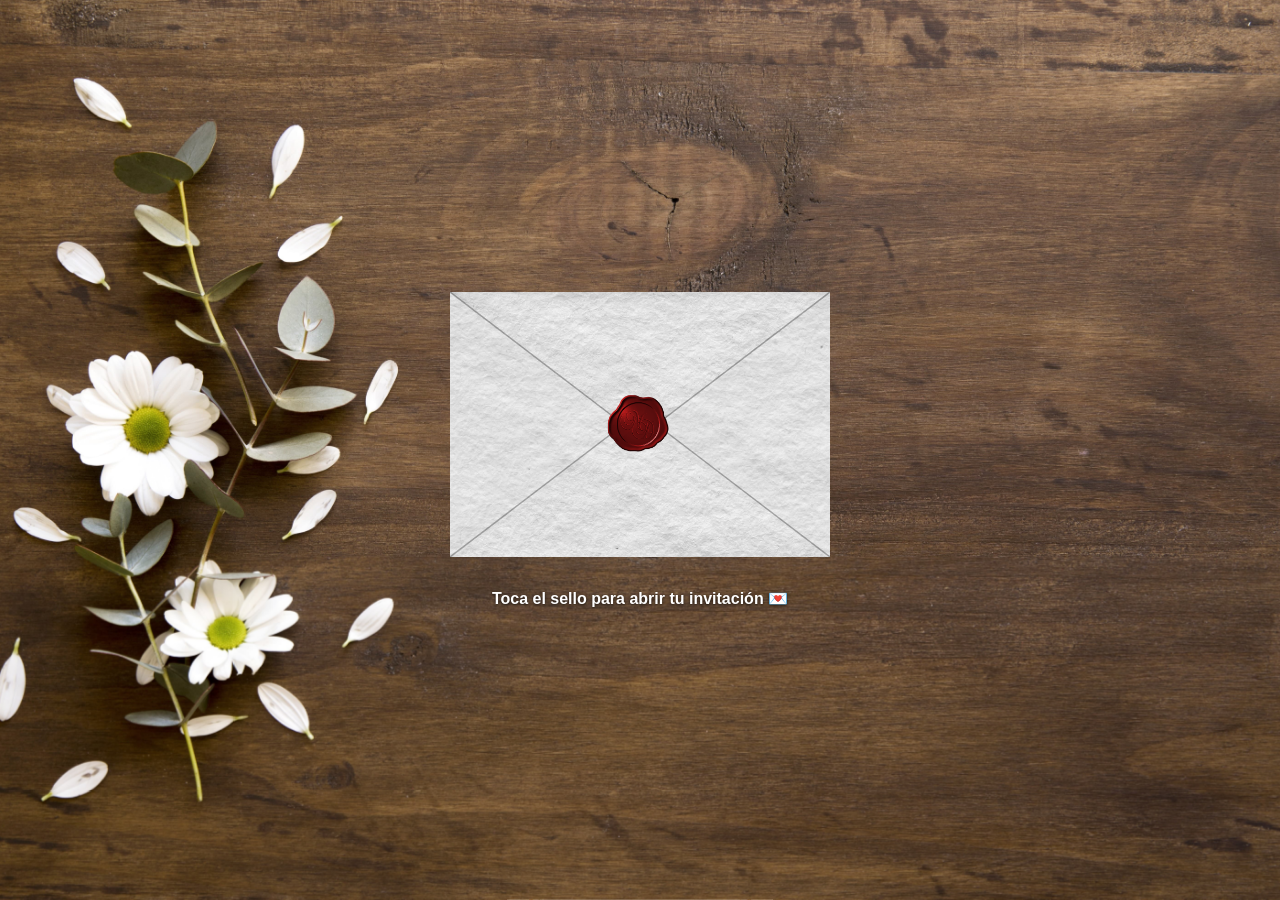
==== index.html @ 738239c7 "Added num compainons" ====
<!DOCTYPE html>
<html lang="es">
<head>
  <meta charset="UTF-8" />
  <meta name="viewport" content="width=device-width, initial-scale=1.0, viewport-fit=cover" />
  <title>Boda de Andrés & María del Carmen</title>
  <!-- Añadir Font Awesome -->
  <link rel="stylesheet" href="https://cdnjs.cloudflare.com/ajax/libs/font-awesome/6.4.0/css/all.min.css">
  <!-- Añadir Google Fonts - Dancing Script -->
  <link href="https://fonts.googleapis.com/css2?family=Dancing+Script:wght@400;500;600;700&display=swap" rel="stylesheet">
  <!-- Enlazar archivo CSS -->
  <link rel="stylesheet" href="styles.css">
  <link rel="stylesheet" href="media.css">

  <!-- Optimizaciones para mejorar carga -->
  <link rel="preconnect" href="https://fonts.googleapis.com">
  <link rel="preconnect" href="https://cdnjs.cloudflare.com">
  <link rel="preconnect" href="https://maps.google.com">

  <!-- Precargar recursos críticos -->
  <link rel="preload" as="image" href="media/boton.png" type="image/png">
  <link rel="preload" as="image" href="media/title.png" type="image/png">

  <!-- Polifill opcional para navegadores antiguos -->
  <script>
    // Detectar navegadores muy antiguos
    if (!window.Promise || !window.fetch) {
      document.write('<script src="https://cdnjs.cloudflare.com/ajax/libs/es6-promise/4.2.8/es6-promise.auto.min.js"><\/script>');
      document.write('<script src="https://cdnjs.cloudflare.com/ajax/libs/fetch/3.0.0/fetch.min.js"><\/script>');
    }
  </script>

  <!-- Fallback sin JavaScript -->
  <noscript>
    <style>
      .loading-screen { display: none !important; }
      .envelope-screen { display: block !important; opacity: 1 !important; }
      .no-js-message { 
        display: block; 
        padding: 20px; 
        text-align: center; 
        color: #fff; 
        background: rgba(0,0,0,0.8);
      }
    </style>
  </noscript>
</head>
<body>

  <!-- Pantalla de carga -->
  <div class="loading-screen" id="loadingScreen">
    <div class="spinner"></div>
    <div class="loading-text">Cargando invitación...</div>
  </div>

  <!-- 💌 SOBRE ANIMADO -->
  <div class="envelope-screen" id="envelopeScreen">
    <div class="envelope" id="envelope">
      <div class="envelope-inner"></div>
  
      <img src="media/invitacion.jpg" alt="Invitación" class="invitation-image" id="invitationImage">

      <div class="flap flap-bottom"></div>
      <div class="flap flap-left"></div>
      <div class="flap flap-right"></div>
      
      <!-- Solapa superior con dos caras -->
      <div class="flap-top">
        <div class="flap-top-face flap-top-front"></div>
        <div class="flap-top-face flap-top-back"></div>
      </div>
      
      <!-- Bordes en ORDEN CORRECTO -->
      <div class="border border-left"></div>
      <div class="border border-right"></div>
      <div class="border border-bottom"></div>
      <div class="border border-top"></div>
      
      <!-- MÁSCARA DENTRO del sobre para posicionamiento relativo -->
      <div class="envelope-mask"></div>
      
      <div class="seal" id="seal"></div>
    </div>
    
    <div class="open-text">Toca el sello para abrir tu invitación 💌</div>
  </div>

  <!-- 💍 CONTENIDO PRINCIPAL -->
  <div class="main-content" id="mainContent">
    <!-- Botón de mute/desmute -->
    <button class="mute-button" id="muteButton">
      <i class="fas fa-volume-up"></i>
    </button>
    
    <!-- NUEVO: Botón de ojo para mostrar/ocultar elementos -->
    <button class="eye-button" id="eyeButton">
      <i class="fas fa-eye"></i>
    </button>

    <header>
      <div class="video-background" id="videoBackground">
        <video id="videoFondo" autoplay muted loop playsinline>
          <source src="media/video.mp4" type="video/mp4" />
        </video>
        <div class="overlay" id="overlay"></div>
      </div>

      <div class="header-content" id="headerContent">
        <!-- Título principal -->
        <img src="media/title.png" alt="Boda de Andrés & María del Carmen" class="title-image" id="titleImage">
        
        <!-- NUEVO: Contenedor para fecha y subtítulo (justo debajo del título) -->
        <div class="date-subtitle-container" id="dateSubtitleContainer">
          <!-- FECHA ELEGANTE -->
          <div class="wedding-date" id="weddingDate">5 de diciembre de 2026</div>
          <div class="wedding-subtitle" id="weddingSubtitle">¡Nos casamos!</div>
        </div>
        
        <!-- BOTONES -->
        <div class="buttons-container" id="buttonsContainer">
          <div class="buttons-grid">
            <button class="menu-button main-menu-button" id="dondeBtn">
              <img src="media/boton.png" alt="Dónde" class="button-icon">
            </button>
            <button class="menu-button main-menu-button" id="itinerarioBtn">
              <img src="media/boton.png" alt="Itinerario" class="button-icon">
            </button>
            <button class="menu-button main-menu-button" id="asistenciaBtn">
              <img src="media/boton.png" alt="Asistencia" class="button-icon">
            </button>
            <button class="menu-button main-menu-button" id="infoBtn">
              <img src="media/boton.png" alt="+ Info" class="button-icon">
            </button>
          </div>
        </div>
      </div>
    </header>

    <!-- MENÚS SUPERPUESTOS -->
    <!-- Menú Dónde - ACTUALIZADO -->
    <div class="menu-overlay" id="dondeMenu">
      <div class="menu-content">
        <button class="close-button" id="closeDonde">×</button>
        
        <!-- Ceremonia -->
        <div class="location-section">
          <div class="location-title">Ceremonia</div>
          <div class="location-name">IGLESIA DE SAN JOSÉ</div>
          <div class="location-address">
            Plaza de la Purísima, 5<br>
            30640 Abanilla
          </div>
          <button class="maps-button" onclick="window.open('https://maps.google.com/?q=Iglesia+de+San+José+Abanilla', '_blank')">
            <i class="fas fa-map-marker-alt"></i>
            Ver en Maps
          </button>
          <img src="media/iglesia.jpg" alt="Iglesia de San José" class="location-image">
        </div>

        <!-- Banquete -->
        <div class="location-section">
          <div class="location-title">Banquete</div>
          <div class="location-name">EL CASÓN DE LA VEGA</div>
          <div class="location-address">
            RM-414, km. 2, 8<br>
            30140 Santomera
          </div>
          <button class="maps-button" onclick="window.open('https://maps.google.com/?q=El+Cason+de+la+Vega+Santomera', '_blank')">
            <i class="fas fa-map-marker-alt"></i>
            Ver en Maps
          </button>
          <img src="media/cason.jpg" alt="El Casón de la Vega" class="location-image">
        </div>
      </div>
    </div>

    <!-- Menú Itinerario (reemplaza Cronograma) -->
    <div class="menu-overlay" id="itinerarioMenu">
      <div class="menu-content">
        <button class="close-button" id="closeItinerario">×</button>
        <div class="location-title">Itinerario</div>
        
        <div class="timeline">
          <!-- Punto 1: Ceremonia -->
          <div class="timeline-item">
            <div class="timeline-icon">
              <img src="media/wring.png" alt="Ceremonia">
            </div>
            <div class="timeline-content">
              <div class="timeline-time">12.30h</div>
              <div class="timeline-event">Ceremonia</div>
            </div>
          </div>
          
          <!-- Punto 2: Cocktail -->
          <div class="timeline-item">
            <div class="timeline-icon">
              <img src="media/wcocktail.png" alt="Cocktail">
            </div>
            <div class="timeline-content">
              <div class="timeline-time">13.30h</div>
              <div class="timeline-event">Cocktail</div>
            </div>
          </div>
          
          <!-- Punto 3: Banquete -->
          <div class="timeline-item">
            <div class="timeline-icon">
              <img src="media/wdinner.png" alt="Banquete">
            </div>
            <div class="timeline-content">
              <div class="timeline-time">15.00h</div>
              <div class="timeline-event">Banquete</div>
            </div>
          </div>
          
          <!-- Punto 4: Fiesta -->
          <div class="timeline-item">
            <div class="timeline-icon">
              <img src="media/wparty.png" alt="Fiesta">
            </div>
            <div class="timeline-content">
              <div class="timeline-time">17.00h</div>
              <div class="timeline-event">Fiesta</div>
            </div>
          </div>
        </div>
      </div>
    </div>

    <!-- Menú Asistencia - ACTUALIZADO CON CAMPO DE ACOMPAÑANTES -->
    <div class="menu-overlay" id="asistenciaMenu">
      <div class="menu-content">
        <button class="close-button" id="closeAsistencia">×</button>
        <div class="location-title">Confirmar Asistencia</div>
        <p>Por favor, confirma tu asistencia antes del <strong>15 de noviembre de 2026</strong>.</p>
        
        <!-- Formulario Netlify oculto para el envío -->
        <form name="rsvp" method="POST" data-netlify="true" netlify-honeypot="bot-field" class="hidden-field" id="netlifyForm">
          <input type="hidden" name="form-name" value="rsvp" />
          <p class="hidden-field">
            <label>No rellenes esto: <input name="bot-field" /></label>
          </p>
          <input type="hidden" name="comensales_data" id="comensalesData" />
          <input type="hidden" name="asistencia_opcion" id="asistenciaOpcion" value="si" />
          <input type="hidden" name="nombre_no_asistente" id="nombreNoAsistente" />
        </form>
        
        <!-- Opción de asistencia -->
        <div class="asistencia-option">
          <div class="asistencia-question">¿Asistirás?</div>
          <div class="option-buttons">
            <button type="button" class="option-button active" data-value="si">Sí</button>
            <button type="button" class="option-button" data-value="no">No</button>
          </div>
          <div class="no-asistencia-text" id="noAsistenciaText">
            Aunque no puedas asistir, nos ayuda mucho a organizarnos si al menos introduces el nombre de la persona que recibió la invitación.
          </div>
        </div>
        
        <div class="asistencia-form">
          <div class="form-group" id="nombreGrupo">
            <label for="nombreComensal">Nombre y apellidos del comensal:</label>
            <input type="text" id="nombreComensal" placeholder="Ej: Juan Pérez García">
          </div>
          
          <!-- NUEVO: Campo para número de acompañantes -->
          <div class="form-group" id="acompanantesGrupo">
            <label for="numAcompanantes">Número de acompañantes (incluyéndote):</label>
            <div class="acompanantes-input-group">
              <button type="button" class="acompanantes-btn" id="decrementBtn">-</button>
              <input type="number" id="numAcompanantes" min="1" max="10" value="1" readonly>
              <button type="button" class="acompanantes-btn" id="incrementBtn">+</button>
            </div>
            <div class="acompanantes-info">
              <span id="comensalesContador">Comensales añadidos: <strong>0</strong> de <strong>1</strong></span>
            </div>
            <div class="acompanantes-alert" id="acompanantesAlert">
              ⚠️ Necesitas añadir todos los comensales antes de confirmar
            </div>
          </div>
          
          <div class="asistencia-fields" id="asistenciaFields">
            <div class="form-group">
              <label for="intolerancias">Intolerancias/Alergias alimentarias (opcional):</label>
              <input type="text" id="intolerancias" placeholder="Ej: Sin gluten, alergia a los frutos secos">
            </div>
            
            <div class="checkbox-group">
              <input type="checkbox" id="menuInfantil">
              <label for="menuInfantil">Este comensal tomará menú infantil</label>
            </div>
            
            <div class="form-group">
              <label for="cancion">Canción que no puede faltar (opcional):</label>
              <input type="text" id="cancion" placeholder="Ej: 'Bohemian Rhapsody' - Queen">
            </div>
            
            <button type="button" class="add-button" id="agregarComensal">Añadir comensal</button>
            
            <div class="comensales-list" id="listaComensales">
              <div class="empty-list">Aún no has añadido ningún comensal</div>
            </div>
          </div>
        </div>
        
        <button type="button" class="submit-button" id="enviarAsistencia">Confirmar asistencia</button>
        
        <div class="confirmation-message" id="mensajeConfirmacion">
          ¡Gracias! Tu respuesta ha sido enviada correctamente.
        </div>
      </div>
    </div>

    <!-- Menú + Info (reemplaza Detalles) -->
    <div class="menu-overlay" id="infoMenu">
      <div class="menu-content">
        <button class="close-button" id="closeInfo">×</button>
        <div class="location-title">Información Adicional</div>
        
        <div class="info-timeline">
          <!-- Punto 1: Código de vestimenta -->
          <div class="info-item">
            <div class="info-icon">
              <img src="media/wdress.png" alt="Vestimenta">
            </div>
            <div class="info-content">
              <div class="info-title">Dresscode</div>
              <div class="info-text">
                Solo necesitamos que os pongáis guapos y vengáis con ganas de disfrutar al máximo.
              </div>
            </div>
          </div>
          
          <!-- Punto 2: Alojamiento -->
          <div class="info-item">
            <div class="info-icon">
              <img src="media/whotel.png" alt="Alojamiento">
            </div>
            <div class="info-content">
              <div class="info-title">Alojamiento</div>
              <div class="info-text">
                Os recomendamos el Hotel Restaurante Santos
              </div>
              <div class="info-button-container">
                <button class="maps-button" onclick="window.open('https://maps.google.com/?q=Hotel+Restaurante+Santos+Santomera', '_blank')">
                  <i class="fas fa-map-marker-alt"></i>
                  Ver en Maps
                </button>
              </div>
            </div>
          </div>
        </div>
      </div>
    </div>
  </div>

  <!-- Enlazar archivo JavaScript -->
  <script src="script.js"></script>
</body>
</html>
---- styles.css ----
body {
  font-family: "Poppins", sans-serif;
  margin: 0;
  padding: 0;
  overflow: hidden;
  background: #f5efe5 !important;
}

.envelope-screen {
  position: fixed;
  top: 0; left: 0;
  width: 100%; 
  height: 100vh;
  height: 100dvh;
  display: flex;
  align-items: center;
  justify-content: center;
  flex-direction: column;
  z-index: 10;
  transition: opacity 1s ease;
  overflow: hidden;
  background-position: center !important;
  background-size: cover !important;
  background-repeat: no-repeat !important;
  opacity: 0;
  transition: opacity 0.5s ease;
}

.envelope-screen.loaded {
  opacity: 1;
}

.loading-screen {
  position: fixed;
  top: 0;
  left: 0;
  width: 100%;
  height: 100vh;
  height: 100dvh;
  background: #f5efe5;
  display: flex;
  align-items: center;
  justify-content: center;
  flex-direction: column;
  z-index: 20;
  transition: opacity 0.5s ease;
}

.loading-screen.hidden {
  opacity: 0;
  pointer-events: none;
}

.loading-text {
  color: #6B4423;
  font-size: 1.2rem;
  margin-top: 1rem;
  animation: pulse 2s infinite;
}

.spinner {
  width: 50px;
  height: 50px;
  border: 4px solid rgba(107, 68, 35, 0.3);
  border-top: 4px solid #6B4423;
  border-radius: 50%;
  animation: spin 1s linear infinite;
}

@keyframes spin {
  0% { transform: rotate(0deg); }
  100% { transform: rotate(360deg); }
}

.envelope {
  position: relative;
  width: 520px;
  height: 360px;
  cursor: pointer;
  opacity: 0;
  transition: opacity 0.5s ease 0.3s;
}

.envelope-screen.loaded .envelope {
  opacity: 1;
}

.envelope-mask {
  position: fixed;
  bottom: 0;
  left: 0;
  width: 100%;
  height: 100vh;
  height: 100dvh;
  z-index: 1000 !important;
  pointer-events: none;
  background-position: center !important;
  background-size: cover !important;
  background-repeat: no-repeat !important;
}

.envelope-inner {
  position: absolute;
  width: 100%;
  height: 100%;
  background: url('media/papel-textura-interior.jpg') center/cover no-repeat;
  box-shadow: inset 0 0 20px rgba(0,0,0,0.15);
  z-index: 1;
}

.flap {
  position: absolute;
  background: url('media/papel-textura-exterior.jpg') center/cover no-repeat;
  z-index: 2;
}

.flap-bottom {
  bottom: 0;
  left: 0;
  width: 100%;
  height: 55%;
  clip-path: polygon(0 100%, 50% 0, 100% 100%);
  box-shadow: 0 -6px 12px rgba(0,0,0,0.25);
  z-index: 5;
}

.flap-left {
  top: 0;
  left: 0;
  width: 50%;
  height: 100%;
  clip-path: polygon(0 0, 0 100%, 100% 50%);
  box-shadow: 4px 0 10px rgba(0,0,0,0.15);
  z-index: 5;
}

.flap-right {
  top: 0;
  right: 0;
  width: 50%;
  height: 100%;
  clip-path: polygon(0 50%, 100% 0, 100% 100%);
  box-shadow: -4px 0 10px rgba(0,0,0,0.15);
  z-index: 5;
}

.flap-top {
  position: absolute;
  top: 0;
  left: 0;
  width: 100%;
  height: 55%;
  transform-style: preserve-3d;
  transform-origin: top;
  transition: all 3s cubic-bezier(0.4, 0, 0.2, 1);
  transform: rotateX(0deg);
  z-index: 10;
}

.flap-top-face {
  position: absolute;
  top: 0;
  left: 0;
  width: 100%;
  height: 100%;
  backface-visibility: hidden;
  clip-path: polygon(0 0, 50% 100%, 100% 0);
}

.flap-top-front {
  background: url('media/papel-textura-exterior.jpg') center/cover no-repeat;
  box-shadow: inset 0 -10px 25px rgba(0,0,0,0.25);
}

.flap-top-back {
  background: url('media/papel-textura-interior.jpg') center/cover no-repeat;
  transform: rotateX(180deg) rotate(180deg);
}

.envelope.open .flap-top {
  transform: rotateX(-180deg);
  z-index: 1;
}

.border {
  position: absolute;
  pointer-events: none;
}

.border-bottom {
  bottom: 0;
  left: 0;
  width: 100%;
  height: 55%;
  background: url("data:image/svg+xml,%3Csvg width='520' height='198' xmlns='http://www.w3.org/2000/svg'%3E%3Cpath d='M0,198 L260,0 L520,198' fill='none' stroke='rgba(0,0,0,0.3)' stroke-width='2'/%3E%3C/svg%3E") center/contain no-repeat;
  z-index: 7;
}

.border-top {
  top: 0;
  left: 0;
  width: 100%;
  height: 55%;
  background: url("data:image/svg+xml,%3Csvg width='520' height='198' xmlns='http://www.w3.org/2000/svg'%3E%3Cpath d='M0,0 L260,198 L520,0' fill='none' stroke='rgba(0,0,0,0.3)' stroke-width='2'/%3E%3C/svg%3E") center/contain no-repeat;
  z-index: 15;
  transform-origin: top;
  transition: all 3s cubic-bezier(0.4, 0, 0.2, 1);
  transform: rotateX(0deg);
}

.envelope.open .border-top {
  transform: rotateX(-180deg);
  z-index: 2;
}

.seal {
  position: absolute;
  top: 50%;
  left: 50%;
  transform: translate(-50%, -50%);
  width: 120px;
  height: 120px;
  background: url('media/sello.png') center/contain no-repeat;
  border-radius: 50%;
  cursor: pointer;
  z-index: 20;
  transition: transform 1s ease, opacity 1.2s ease;
}

.seal.broken {
  transform: translate(-50%, -50%) scale(1.4) rotate(25deg);
  opacity: 0;
}

.invitation-image {
  position: absolute;
  top: 100%;
  left: 50%;
  transform: translateX(-50%);
  width: 70%;
  max-width: 350px;
  z-index: 3;
  transition: top 2.5s cubic-bezier(0.2, 0.7, 0.3, 1) 1.5s;
  border-radius: 4px;
  box-shadow: 0 5px 15px rgba(0, 0, 0, 0.2);
  opacity: 0;
}

.envelope-screen.loaded .invitation-image {
  opacity: 1;
}

.envelope.open .invitation-image {
  top: -25%;
}

.open-text {
  margin-top: 2rem;
  color: #fff;
  font-weight: 600;
  animation: pulse 2s infinite;
  position: relative;
  z-index: 2000 !important;
  text-shadow: 0 1px 3px rgba(0,0,0,0.7);
  opacity: 0;
  transition: opacity 0.5s ease 0.6s;
}

.envelope-screen.loaded .open-text {
  opacity: 1;
}

@keyframes pulse {
  0%, 100% { opacity: 1; }
  50% { opacity: 0.6; }
}

.main-content {
  opacity: 0;
  pointer-events: none;
  transition: opacity 2s ease;
  height: 100vh;
  height: 100dvh;
  overflow: hidden;
}

.main-content.visible {
  opacity: 1;
  pointer-events: auto;
}

header {
  position: relative;
  height: 100vh;
  height: 100dvh;
  color: #fff;
  display: flex;
  align-items: center;
  justify-content: center;
  text-align: center;
  overflow: hidden;
}

.video-background video {
  position: absolute;
  top: 0;
  left: 0;
  width: 100%;
  height: 100%;
  object-fit: cover;
  filter: blur(1px);
  transition: filter 0.5s ease;
}

.video-background.video-clear video {
  filter: blur(0px);
}

.overlay {
  position: absolute;
  top: 0;
  left: 0;
  width: 100%;
  height: 100%;
  background: rgba(160, 120, 70, 0.3); /* Ocre/color tierra */
  transition: opacity 0.5s ease;
}

.overlay.hidden {
  opacity: 0;
}

/* Botón de mute/desmute CON ICONOS FONT AWESOME */
.mute-button {
  position: fixed;
  top: 20px;
  right: 20px;
  width: 50px;
  height: 50px;
  background: none;
  border: none;
  cursor: pointer;
  z-index: 50;
  display: flex;
  align-items: center;
  justify-content: center;
  font-size: 1.5rem;
  color: rgba(255, 255, 255, 0.9);
  text-shadow: 0 2px 8px rgba(0, 0, 0, 0.7);
  transition: all 0.3s ease;
  opacity: 0;
  pointer-events: none;
  filter: drop-shadow(0 2px 4px rgba(0, 0, 0, 0.5));
}

.mute-button.visible {
  opacity: 1;
  pointer-events: auto;
}

.mute-button:hover {
  color: rgba(255, 255, 255, 1);
  transform: scale(1.1);
  filter: drop-shadow(0 3px 6px rgba(0, 0, 0, 0.7));
}

/* NUEVO: Botón de ojo para mostrar/ocultar elementos CON ICONOS FONT AWESOME */
.eye-button {
  position: fixed;
  top: 20px;
  left: 20px;
  width: 50px;
  height: 50px;
  background: none;
  border: none;
  cursor: pointer;
  z-index: 50;
  display: flex;
  align-items: center;
  justify-content: center;
  font-size: 1.5rem;
  color: rgba(255, 255, 255, 0.9);
  text-shadow: 0 2px 8px rgba(0, 0, 0, 0.7);
  transition: all 0.3s ease;
  opacity: 0;
  pointer-events: none;
  filter: drop-shadow(0 2px 4px rgba(0, 0, 0, 0.5));
}

.eye-button.visible {
  opacity: 1;
  pointer-events: auto;
}

.eye-button:hover {
  color: rgba(255, 255, 255, 1);
  transform: scale(1.1);
  filter: drop-shadow(0 3px 6px rgba(0, 0, 0, 0.7));
}

.header-content {
  position: relative;
  z-index: 2;
  max-width: 700px;
  padding: 2rem;
  height: 100%;
  display: flex;
  flex-direction: column;
  justify-content: flex-start; /* CAMBIADO de 'center' a 'flex-start' */
  align-items: center;
  transition: opacity 0.5s ease;
}

.header-content.hidden {
  opacity: 0;
  pointer-events: none;
}

/* ESTILOS MEJORADOS PARA EL TÍTULO Y FECHA */
.title-image {
  max-width: min(70%, 450px);
  height: auto;
  margin-top: 4vh; /* Reducido para pantallas pequeñas */
  filter: drop-shadow(0 4px 8px rgba(0, 0, 0, 0.3));
  transition: opacity 0.5s ease;
  width: auto;
  object-fit: contain; /* Añadido para mejor manejo de la imagen */
}

/* CONTENEDOR PARA FECHA Y SUBTÍTULO - MEJORADO */
.date-subtitle-container {
  display: flex;
  flex-direction: column;
  align-items: center;
  margin-bottom: 3rem;
  transition: all 0.8s cubic-bezier(0.4, 0, 0.2, 1);
  position: absolute;
  top: 33% !important; /* Ajustado para pantallas pequeñas */
  left: 50%;
  transform: translate(-50%, -50%);
  width: 100%;
}

/* NUEVO: Estado cuando la interfaz está oculta */
.date-subtitle-container.hidden-interface {
  top: 70% !important; /* Ajustado para pantallas pequeñas */
  transform: translate(-50%, -50%);
}

/* FECHA - ESCALADO MEJORADO */
.wedding-date {
  font-family: 'Dancing Script', cursive;
  font-size: clamp(2rem, 4.5vw, 2.8rem); /* Ajustado para pantallas pequeñas */
  font-weight: 600;
  letter-spacing: 0.5px; /* Reducido para pantallas pequeñas */
  margin-bottom: 0.3rem;
  color: #4A2B15;
  text-shadow: 0 2px 6px rgba(107, 68, 35, 0.4);
  animation: fadeInUp 1s ease 0.5s both;
  transition: all 0.8s cubic-bezier(0.4, 0, 0.2, 1);
  line-height: 1.2; /* Añadido para mejor espaciado */
  text-align: center;
  padding: 0 10px; /* Añadido para márgenes internos */
}

/* "¡NOS CASAMOS!" - ESCALADO MEJORADO */
.wedding-subtitle {
  font-family: 'Dancing Script', cursive;
  font-size: clamp(2rem, 5.5vw, 2.8rem); /* Ajustado para pantallas pequeñas */
  font-weight: 500;
  font-style: normal;
  color: #4A2B15;
  text-shadow: 0 2px 4px rgba(0, 0, 0, 0.3);
  animation: fadeInUp 1s ease 0.7s both;
  transition: all 0.8s cubic-bezier(0.4, 0, 0.2, 1);
  line-height: 1.2; /* Añadido para mejor espaciado */
  text-align: center;
  padding: 0 10px; /* Añadido para márgenes internos */
}

@keyframes fadeInUp {
  from {
    opacity: 0;
    transform: translateY(20px);
  }
  to {
    opacity: 1;
    transform: translateY(0);
  }
}

header p {
  color: #f4faff;
  font-size: 1.1rem;
  margin-bottom: 2rem;
}

.buttons-container {
  position: absolute;
  bottom: 80px; /* Restaurado a su valor original */
  left: 50%;
  transform: translateX(-50%);
  width: 100%;
  max-width: 320px;
  opacity: 0;
  transition: opacity 1s ease;
  z-index: 5;
}

.buttons-container.visible {
  opacity: 1;
}

.buttons-container.hidden {
  opacity: 0;
  pointer-events: none;
}

.buttons-grid {
  display: grid;
  grid-template-columns: 1fr 1fr;
  grid-template-rows: 1fr 1fr;
  gap: 15px;
  aspect-ratio: 1 / 1;
}

.menu-button {
  background: rgba(255, 255, 255, 0.85);
  border: none;
  border-radius: 15px;
  padding: 15px 10px;
  font-size: 1rem;
  font-weight: 600;
  color: #6B4423;
  cursor: pointer;
  transition: all 0.3s ease;
  box-shadow: 0 4px 15px rgba(0, 0, 0, 0.2);
  backdrop-filter: blur(10px);
  display: flex;
  align-items: center;
  justify-content: center;
  text-align: center;
  min-height: 80px;
}

.menu-button:hover {
  background: rgba(255, 255, 255, 1);
  transform: translateY(-3px);
  box-shadow: 0 6px 20px rgba(0, 0, 0, 0.25);
}

.menu-overlay {
  position: fixed;
  top: 0;
  left: 0;
  width: 100%;
  height: 100%;
  background: rgba(0, 0, 0, 0.7);
  display: flex;
  align-items: center;
  justify-content: center;
  z-index: 100;
  opacity: 0;
  pointer-events: none;
  transition: opacity 0.4s ease;
}

.menu-overlay.active {
  opacity: 1;
  pointer-events: auto;
}

.menu-content {
  background: white;
  border-radius: 20px;
  padding: 30px;
  max-width: 500px;
  width: 90%;
  max-height: 80vh;
  overflow-y: auto;
  position: relative;
  transform: translateY(20px);
  transition: transform 0.4s ease;
  box-shadow: 0 10px 30px rgba(0, 0, 0, 0.3);
}

.menu-overlay.active .menu-content {
  transform: translateY(0);
}

.close-button {
  position: absolute;
  top: 15px;
  right: 15px;
  background: none;
  border: none;
  font-size: 1.5rem;
  cursor: pointer;
  color: #6B4423;
}

.menu-content h2 {
  color: #6B4423;
  margin-top: 0;
  margin-bottom: 20px;
  text-align: center;
}

.menu-content p {
  line-height: 1.6;
  margin-bottom: 15px;
  color: #333;
}

.menu-content iframe {
  width: 100%;
  height: 200px;
  border: none;
  border-radius: 10px;
  margin: 10px 0;
}

/* NUEVOS ESTILOS PARA EL MENÚ DE UBICACIÓN - MEJORADO */
.location-section {
  margin-bottom: 40px;
  text-align: center;
  width: 100%;
  display: flex;
  flex-direction: column;
  align-items: center;
}

.location-title {
  font-size: 3rem;
  font-weight: 700;
  color: #6B4423;
  margin-bottom: 10px;
  font-family: 'Dancing Script', cursive;
}

.location-name {
  font-size: 1.3rem;
  font-weight: 400;
  color: #333;
  margin-bottom: 5px;
  text-transform: uppercase;
}

.location-address {
  font-size: 1rem;
  color: #666;
  margin-bottom: 15px;
  line-height: 1.4;
  max-width: 300px;
}

.maps-button {
  background: #6B4423;
  color: white;
  border: none;
  border-radius: 8px;
  padding: 10px 20px;
  font-size: 1rem;
  font-weight: 600;
  cursor: pointer;
  transition: all 0.3s ease;
  display: inline-flex;
  align-items: center;
  gap: 8px;
  margin-bottom: 15px;
}

.maps-button:hover {
  background: #4A2B15;
  transform: translateY(-2px);
}

.location-image {
  width: 100%;
  max-width: 300px;
  height: auto;
  border-radius: 10px;
  box-shadow: 0 4px 12px rgba(0, 0, 0, 0.15);
}

/* NUEVO: ESTILOS PARA EL ITINERARIO CON LÍNEA CRONOLÓGICA */
.timeline {
  position: relative;
  padding: 20px 0;
  margin: 0 auto;
  max-width: 400px;
}

.timeline::before {
  content: '';
  position: absolute;
  left: 30px;
  top: 0;
  bottom: 0;
  width: 2px;
  background: linear-gradient(to bottom, #6B4423, #f5efe5);
  z-index: 1;
}

.timeline-item {
  position: relative;
  margin-bottom: 30px;
  display: flex;
  align-items: center;
  z-index: 2;
}

.timeline-item:last-child {
  margin-bottom: 0;
}

.timeline-icon {
  width: 60px;
  height: 60px;
  border-radius: 50%;
  background: white;
  display: flex;
  align-items: center;
  justify-content: center;
  box-shadow: 0 4px 12px rgba(0, 0, 0, 0.15);
  z-index: 3;
  margin-right: 20px;
  flex-shrink: 0;
}

.timeline-icon img {
  width: 40px;
  height: 40px;
  object-fit: contain;
}

.timeline-content {
  flex: 1;
  background: white;
  padding: 15px;
  border-radius: 10px;
  box-shadow: 0 4px 12px rgba(0, 0, 0, 0.1);
  border-left: 4px solid #6B4423;
}

.timeline-time {
  font-weight: 700;
  color: #6B4423;
  font-size: 1.1rem;
  margin-bottom: 5px;
}

.timeline-event {
  font-weight: 500;
  color: #333;
  font-size: 1rem;
}

/* NUEVO: ESTILOS PARA EL MENÚ + INFO */
.info-timeline {
  position: relative;
  padding: 20px 0;
  margin: 0 auto;
  max-width: 400px;
}

.info-timeline::before {
  content: '';
  position: absolute;
  left: 30px;
  top: 0;
  bottom: 0;
  width: 2px;
  background: linear-gradient(to bottom, #6B4423, #f5efe5);
  z-index: 1;
}

.info-item {
  position: relative;
  margin-bottom: 30px;
  display: flex;
  align-items: center;
  z-index: 2;
}

.info-item:last-child {
  margin-bottom: 0;
}

.info-icon {
  width: 60px;
  height: 60px;
  border-radius: 50%;
  background: white;
  display: flex;
  align-items: center;
  justify-content: center;
  box-shadow: 0 4px 12px rgba(0, 0, 0, 0.15);
  z-index: 3;
  margin-right: 20px;
  flex-shrink: 0;
}

.info-icon img {
  width: 40px;
  height: 40px;
  object-fit: contain;
}

.info-content {
  flex: 1;
  background: white;
  padding: 15px;
  border-radius: 10px;
  box-shadow: 0 4px 12px rgba(0, 0, 0, 0.1);
  border-left: 4px solid #6B4423;
}

.info-title {
  font-weight: 700;
  color: #6B4423;
  font-size: 1.1rem;
  margin-bottom: 5px;
}

.info-text {
  font-weight: 500;
  color: #333;
  font-size: 1rem;
  line-height: 1.4;
  margin-bottom: 10px;
}

.info-button-container {
  display: flex;
  justify-content: flex-start;
  margin-top: 10px;
}

/* NUEVO: ESTILOS PARA LA OPCIÓN DE ASISTENCIA */
.asistencia-option {
  margin-bottom: 20px;
  padding: 15px;
  background: #f8f9fa;
  border-radius: 10px;
  border: 1px solid #e9ecef;
}

.asistencia-question {
  font-weight: 600;
  color: #6B4423;
  margin-bottom: 10px;
  font-size: 1.1rem;
}

.option-buttons {
  display: flex;
  gap: 10px;
}

.option-button {
  flex: 1;
  padding: 10px 15px;
  border: 2px solid #6B4423;
  border-radius: 8px;
  background: white;
  color: #6B4423;
  font-weight: 600;
  cursor: pointer;
  transition: all 0.3s ease;
}

.option-button.active {
  background: #6B4423;
  color: white;
}

.option-button:hover:not(.active) {
  background: #e3f2fd;
}

.no-asistencia-text {
  margin-top: 10px;
  padding: 10px;
  background: #fff3cd;
  border: 1px solid #ffeaa7;
  border-radius: 5px;
  color: #856404;
  font-size: 0.9rem;
  line-height: 1.4;
  display: none;
}

.asistencia-fields {
  transition: all 0.3s ease;
}

.asistencia-fields.hidden {
  display: none;
}

.asistencia-form {
  margin-bottom: 20px;
}

.form-group {
  margin-bottom: 15px;
}

.form-group label {
  display: block;
  margin-bottom: 5px;
  font-weight: 600;
  color: #6B4423;
}

.form-group input[type="text"] {
  width: 100%;
  padding: 10px;
  border: 1px solid #ddd;
  border-radius: 5px;
  font-family: "Poppins", sans-serif;
  box-sizing: border-box;
}

.checkbox-group {
  display: flex;
  align-items: center;
  margin-bottom: 15px;
}

.checkbox-group input {
  margin-right: 10px;
}

.add-button {
  background: #6B4423;
  color: white;
  border: none;
  border-radius: 5px;
  padding: 10px 15px;
  cursor: pointer;
  font-family: "Poppins", sans-serif;
  font-weight: 600;
  transition: background 0.3s ease;
  width: 100%;
}

.add-button:hover {
  background: #4A2B15;
}

.comensales-list {
  margin-top: 20px;
  max-height: 300px;
  overflow-y: auto;
}

.comensal-item {
  display: flex;
  justify-content: space-between;
  align-items: center;
  padding: 10px;
  border-bottom: 1px solid #eee;
  background: #f9f9f9;
  border-radius: 5px;
  margin-bottom: 8px;
}

.comensal-info {
  flex-grow: 1;
}

.comensal-name {
  font-weight: 600;
  margin-bottom: 3px;
}

.comensal-details {
  font-size: 0.85rem;
  color: #666;
}

.delete-button {
  background: #e74c3c;
  color: white;
  border: none;
  border-radius: 50%;
  width: 30px;
  height: 30px;
  cursor: pointer;
  display: flex;
  align-items: center;
  justify-content: center;
  font-weight: bold;
  margin-left: 10px;
}

.delete-button:hover {
  background: #c0392b;
}

.empty-list {
  text-align: center;
  color: #999;
  font-style: italic;
  padding: 20px;
}

.submit-button {
  background: #27ae60;
  color: white;
  border: none;
  border-radius: 5px;
  padding: 12px 20px;
  cursor: pointer;
  font-family: "Poppins", sans-serif;
  font-weight: 600;
  transition: background 0.3s ease;
  width: 100%;
  margin-top: 20px;
}

.submit-button:hover {
  background: #219653;
}

.submit-button:disabled {
  background: #95a5a6;
  cursor: not-allowed;
}

.confirmation-message {
  background: #d4edda;
  color: #155724;
  padding: 15px;
  border-radius: 5px;
  margin-top: 20px;
  text-align: center;
  display: none;
}

.asistencia-form {
  margin-bottom: 20px;
}

.form-group {
  margin-bottom: 15px;
}

.form-group label {
  display: block;
  margin-bottom: 5px;
  font-weight: 600;
  color: #6B4423;
}

.form-group input[type="text"] {
  width: 100%;
  padding: 10px;
  border: 1px solid #ddd;
  border-radius: 5px;
  font-family: "Poppins", sans-serif;
  box-sizing: border-box;
}

.checkbox-group {
  display: flex;
  align-items: center;
  margin-bottom: 15px;
}

.checkbox-group input {
  margin-right: 10px;
}

.add-button {
  background: #6B4423;
  color: white;
  border: none;
  border-radius: 5px;
  padding: 10px 15px;
  cursor: pointer;
  font-family: "Poppins", sans-serif;
  font-weight: 600;
  transition: background 0.3s ease;
  width: 100%;
}

.add-button:hover {
  background: #4A2B15;
}

.comensales-list {
  margin-top: 20px;
  max-height: 300px;
  overflow-y: auto;
}

.comensal-item {
  display: flex;
  justify-content: space-between;
  align-items: center;
  padding: 10px;
  border-bottom: 1px solid #eee;
  background: #f9f9f9;
  border-radius: 5px;
  margin-bottom: 8px;
}

.comensal-info {
  flex-grow: 1;
}

.comensal-name {
  font-weight: 600;
  margin-bottom: 3px;
}

.comensal-details {
  font-size: 0.85rem;
  color: #666;
}

.delete-button {
  background: #e74c3c;
  color: white;
  border: none;
  border-radius: 50%;
  width: 30px;
  height: 30px;
  cursor: pointer;
  display: flex;
  align-items: center;
  justify-content: center;
  font-weight: bold;
  margin-left: 10px;
}

.delete-button:hover {
  background: #c0392b;
}

.empty-list {
  text-align: center;
  color: #999;
  font-style: italic;
  padding: 20px;
}

.submit-button {
  background: #27ae60;
  color: white;
  border: none;
  border-radius: 5px;
  padding: 12px 20px;
  cursor: pointer;
  font-family: "Poppins", sans-serif;
  font-weight: 600;
  transition: background 0.3s ease;
  width: 100%;
  margin-top: 20px;
}

.submit-button:hover {
  background: #219653;
}

.submit-button:disabled {
  background: #95a5a6;
  cursor: not-allowed;
}

.confirmation-message {
  background: #d4edda;
  color: #155724;
  padding: 15px;
  border-radius: 5px;
  margin-top: 20px;
  text-align: center;
  display: none;
}

.hidden-field {
  display: none;
}

/* ========== ESTILOS PARA LOS 4 BOTONES PRINCIPALES CON IMAGEN ========== */

/* Mantener los estilos originales para otros botones */
.menu-button {
  background: rgba(255, 255, 255, 0.85);
  border: none;
  border-radius: 15px;
  padding: 15px 10px;
  font-size: 1rem;
  font-weight: 600;
  color: #6B4423;
  cursor: pointer;
  transition: all 0.3s ease;
  box-shadow: 0 4px 15px rgba(0, 0, 0, 0.2);
  backdrop-filter: blur(10px);
  display: flex;
  align-items: center;
  justify-content: center;
  text-align: center;
  min-height: 80px;
}

/* Estilos específicos para los 4 botones principales */
.main-menu-button {
  background: none !important;
  border: none !important;
  padding: 0 !important;
  box-shadow: none !important;
  backdrop-filter: none !important;
  border-radius: 0 !important;
  position: relative;
  overflow: hidden;
  min-height: 80px;
  width: 100%;
  height: 100%;
}

/* Contenedor para la imagen del botón */
.button-icon {
  width: 100%;
  height: 100%;
  object-fit: contain;
  transition: all 0.3s ease;
  filter: drop-shadow(0 4px 8px rgba(0, 0, 0, 0.3));
  display: block;
}

/* Efecto hover para los botones principales */
.main-menu-button:hover {
  background: none !important;
  transform: translateY(-3px) scale(1.05);
}

.main-menu-button:hover .button-icon {
  transform: scale(1.05);
  filter: drop-shadow(0 6px 12px rgba(0, 0, 0, 0.4));
}

/* Asegurar que la cuadrícula mantenga proporción */
.buttons-grid {
  display: grid;
  grid-template-columns: 1fr 1fr;
  grid-template-rows: 1fr 1fr;
  gap: 15px;
  aspect-ratio: 1 / 1;
  width: 100%;
  height: 100%;
}

/* Opcional: agregar efecto de brillo al pasar el mouse */
.main-menu-button::after {
  content: '';
  position: absolute;
  top: 50%;
  left: 50%;
  transform: translate(-50%, -50%);
  width: 90%;
  height: 90%;
  border-radius: 50%;
  background: radial-gradient(circle, rgba(255,255,255,0.3) 0%, rgba(255,255,255,0) 70%);
  opacity: 0;
  transition: opacity 0.3s ease;
  pointer-events: none;
}

.main-menu-button:hover::after {
  opacity: 1;
}

/* Opcional: tooltip para mostrar qué es cada botón */
.main-menu-button {
  position: relative;
}

.main-menu-button::before {
  content: attr(id);
  position: absolute;
  bottom: -25px;
  left: 50%;
  transform: translateX(-50%);
  background: rgba(0, 0, 0, 0.8);
  color: white;
  padding: 4px 8px;
  border-radius: 4px;
  font-size: 0.8rem;
  opacity: 0;
  transition: opacity 0.3s ease;
  white-space: nowrap;
  z-index: 10;
  pointer-events: none;
}

.main-menu-button:hover::before {
  opacity: 1;
}

/* Optimizaciones para dispositivos lentos */
.low-performance * {
  animation-duration: 0.01ms !important;
  animation-iteration-count: 1 !important;
  transition-duration: 0.01ms !important;
}

.low-performance .video-background {
  opacity: 0.8;
}

.low-performance .background-image {
  filter: none;
}

/* Estados de carga */
body.loading {
  cursor: wait;
}

body.loading * {
  pointer-events: none;
}

#loadingScreen {
  transition: opacity 0.3s ease;
}

#loadingScreen.hidden {
  opacity: 0;
  pointer-events: none;
}

.envelope-screen.loaded {
  opacity: 1;
  transition: opacity 0.5s ease;
}

/* Prevenir FOUC (Flash of Unstyled Content) */
[data-loaded="false"] {
  opacity: 0;
  visibility: hidden;
}

[data-loaded="true"] {
  opacity: 1;
  visibility: visible;
  transition: opacity 0.3s ease;
}

/* Optimizar imágenes para carga progresiva */
img[loading="lazy"] {
  opacity: 0;
  transition: opacity 0.3s ease;
}

img[loading="lazy"].loaded {
  opacity: 1;
}

/* Mejorar rendimiento de desplazamiento */
* {
  backface-visibility: hidden;
  -webkit-backface-visibility: hidden;
}

/* ========== ESTILOS PARA EL CAMPO DE ACOMPAÑANTES ========== */

/* Grupo de entrada para número de acompañantes */
.acompanantes-input-group {
  display: flex;
  align-items: center;
  gap: 10px;
  margin-top: 8px;
}

.acompanantes-btn {
  width: 40px;
  height: 40px;
  border: 2px solid #6B4423;
  background: white;
  color: #6B4423;
  border-radius: 50%;
  font-size: 1.2rem;
  font-weight: bold;
  cursor: pointer;
  display: flex;
  align-items: center;
  justify-content: center;
  transition: all 0.3s ease;
}

.acompanantes-btn:hover:not(:disabled) {
  background: #6B4423;
  color: white;
}

.acompanantes-btn:disabled {
  opacity: 0.5;
  cursor: not-allowed;
  border-color: #ccc;
  color: #ccc;
}

#numAcompanantes {
  width: 80px;
  text-align: center;
  padding: 10px;
  border: 2px solid #6B4423;
  border-radius: 8px;
  font-size: 1.2rem;
  font-weight: bold;
  color: #6B4423;
  background: #f9f3e9;
}

#numAcompanantes:focus {
  outline: none;
  box-shadow: 0 0 0 3px rgba(107, 68, 35, 0.2);
}

/* Información de contador */
.acompanantes-info {
  margin-top: 10px;
  padding: 8px 12px;
  background: #f0f7ff;
  border-radius: 6px;
  border: 1px solid #d0e3ff;
  font-size: 0.9rem;
  color: #2c5282;
}

.acompanantes-info strong {
  color: #6B4423;
}

/* Alerta de acompañantes faltantes */
.acompanantes-alert {
  margin-top: 10px;
  padding: 10px 12px;
  background: #fff3cd;
  border: 1px solid #ffeaa7;
  border-radius: 6px;
  color: #856404;
  font-size: 0.9rem;
  display: none;
  animation: pulse-alert 2s infinite;
}

@keyframes pulse-alert {
  0%, 100% { opacity: 1; }
  50% { opacity: 0.7; }
}

/* Estilo para el botón de enviar cuando faltan comensales */
.submit-button.incomplete {
  background: #95a5a6;
  cursor: not-allowed;
  position: relative;
}

.submit-button.incomplete::after {
  content: " (Faltan comensales)";
  font-size: 0.8rem;
  opacity: 0.8;
}

/* Clase para ocultar elementos */
.hidden {
  display: none !important;
}

/* Asegurar que el campo de acompañantes esté oculto por defecto cuando no se asiste */
#acompanantesGrupo.hidden {
  display: none !important;
}
---- media.css ----
/* 2. TABLETS Y MÓVILES EN HORIZONTAL */
@media (max-width: 1024px) and (orientation: landscape) {
  .title-image {
    max-width: min(60%, 350px);
    margin-top: 8vh;
  }
  
  .wedding-date {
    font-size: clamp(1.8rem, 2.5vw, 2.5rem);
  }
  
  .wedding-subtitle {
    font-size: clamp(2rem, 3vw, 2.8rem);
  }
  
  .location-section {
    margin-bottom: 40px;
  }
  
  .location-title {
    font-size: 2.8rem;
  }
  
  .location-name {
    font-size: 1.3rem;
  }
  
  .location-address {
    font-size: 1rem;
  }
}

/* 3. TABLETS EN VERTICAL Y MÓVILES GRANDES */
@media (max-width: 1024px) and (orientation: portrait) {
  .title-image {
    max-width: min(85%, 430px);
    margin-top: 10vh;
  }

  .wedding-date {
    font-size: clamp(2.2rem, 4vw, 3rem);
  }
  
  .wedding-subtitle {
    font-size: clamp(2.4rem, 4.5vw, 3.2rem);
  }
  
  .buttons-container {
    max-width: 350px;
    bottom: 80px;
  }
  
  .menu-button {
    min-height: 85px;
    font-size: 1.1rem;
  }
}

/* 4. MÓVILES ESTÁNDAR (768px o menos) */
@media (max-width: 768px) {
  /* Estilos generales para móviles */
  header h1 { font-size: 2.1rem; }
  header .fecha { font-size: 1.1rem; }
  
  /* Sobre */
  .envelope { 
    width: 260px; 
    height: 180px; 
  }

  .title-image {
    max-width: min(80%, 380px);
    margin-top: 10vh;
  }
  
  .envelope.open .invitation-image {
    top: -40%;
  }
  
  .border-bottom {
    background: url("data:image/svg+xml,%3Csvg width='260' height='99' xmlns='http://www.w3.org/2000/svg'%3E%3Cpath d='M0,99 L130,0 L260,99' fill='none' stroke='rgba(0,0,0,0.3)' stroke-width='1.5'/%3E%3C/svg%3E") center/contain no-repeat;
  }
  
  .border-top {
    background: url("data:image/svg+xml,%3Csvg width='260' height='99' xmlns='http://www.w3.org/2000/svg'%3E%3Cpath d='M0,0 L130,99 L260,0' fill='none' stroke='rgba(0,0,0,0.3)' stroke-width='1.5'/%3E%3C/svg%3E") center/contain no-repeat;
  }
  
  .invitation-image {
    width: 80%;
    max-width: 200px;
  }
  
  /* Botones */
  .buttons-container {
    max-width: 280px;
    bottom: 60px;
  }
  
  .buttons-grid {
    gap: 12px;
  }
  
  .menu-button {
    min-height: 70px;
    font-size: 0.95rem;
    padding: 12px 8px;
  }

  /* Botones de control */
  .mute-button, .eye-button {
    top: 15px;
    width: 45px;
    height: 45px;
    font-size: 1.3rem;
  }

  .mute-button { right: 15px; }
  .eye-button { left: 15px; }

  /* TEXTO MEJORADO PARA PANTALLAS ALTAS (768x1500) */
  .wedding-date {
    font-size: clamp(2rem, min(4.5vw, 3vh), 2.8rem);
  }
  
  .wedding-subtitle {
    font-size: clamp(2.2rem, min(5vw, 3.5vh), 3rem);
  }

  /* Menús */
  .location-title {
    font-size: 2.5rem;
  }
  
  .location-name {
    font-size: 1.2rem;
  }
  
  .location-address {
    font-size: 0.9rem;
  }

  /* Timeline */
  .timeline, .info-timeline {
    max-width: 100%;
  }
  
  .timeline::before, .info-timeline::before {
    left: 25px;
  }
  
  .timeline-icon, .info-icon {
    width: 50px;
    height: 50px;
    margin-right: 15px;
  }
  
  .timeline-icon img, .info-icon img {
    width: 30px;
    height: 30px;
  }
  
  .timeline-content, .info-content {
    padding: 12px;
  }

  /* Asistencia */
  .option-buttons {
    flex-direction: column;
  }
  
  .option-button {
    padding: 12px;
  }
}

/* 4. MÓVILES ESTÁNDAR (768px o menos) */
@media (max-width: 480px) {
  /* Estilos generales para móviles */
  header h1 { font-size: 2.1rem; }
  header .fecha { font-size: 1.1rem; }
  
  /* Sobre */
  .envelope { 
    width: 260px; 
    height: 180px; 
  }

  .title-image {
    max-width: min(75%, 370px);
    margin-top: 9vh;
  }
  
  .envelope.open .invitation-image {
    top: -40%;
  }
  
  .border-bottom {
    background: url("data:image/svg+xml,%3Csvg width='260' height='99' xmlns='http://www.w3.org/2000/svg'%3E%3Cpath d='M0,99 L130,0 L260,99' fill='none' stroke='rgba(0,0,0,0.3)' stroke-width='1.5'/%3E%3C/svg%3E") center/contain no-repeat;
  }
  
  .border-top {
    background: url("data:image/svg+xml,%3Csvg width='260' height='99' xmlns='http://www.w3.org/2000/svg'%3E%3Cpath d='M0,0 L130,99 L260,0' fill='none' stroke='rgba(0,0,0,0.3)' stroke-width='1.5'/%3E%3C/svg%3E") center/contain no-repeat;
  }
  
  .invitation-image {
    width: 80%;
    max-width: 200px;
  }
  
  /* Botones */
  .buttons-container {
    max-width: 280px;
    bottom: 60px;
  }
  
  .buttons-grid {
    gap: 12px;
  }
  
  .menu-button {
    min-height: 70px;
    font-size: 0.95rem;
    padding: 12px 8px;
  }

  /* Botones de control */
  .mute-button, .eye-button {
    top: 15px;
    width: 45px;
    height: 45px;
    font-size: 1.3rem;
  }

  .mute-button { right: 15px; }
  .eye-button { left: 15px; }

  /* TEXTO MEJORADO PARA PANTALLAS ALTAS (768x1500) */
  .wedding-date {
    font-size: clamp(1.9rem, min(4.5vw, 3vh), 2.7rem);
  }
  
  .wedding-subtitle {
    font-size: clamp(2.1rem, min(5vw, 3.4vh), 2.9rem);
  }

  /* Menús */
  .location-title {
    font-size: 2.5rem;
  }
  
  .location-name {
    font-size: 1.2rem;
  }
  
  .location-address {
    font-size: 0.9rem;
  }

  /* Timeline */
  .timeline, .info-timeline {
    max-width: 100%;
  }
  
  .timeline::before, .info-timeline::before {
    left: 25px;
  }
  
  .timeline-icon, .info-icon {
    width: 50px;
    height: 50px;
    margin-right: 15px;
  }
  
  .timeline-icon img, .info-icon img {
    width: 30px;
    height: 30px;
  }
  
  .timeline-content, .info-content {
    padding: 12px;
  }

  /* Asistencia */
  .option-buttons {
    flex-direction: column;
  }
  
  .option-button {
    padding: 12px;
  }
}

/* 5. MÓVILES PEQUEÑOS (menos de 400px) */
@media (max-width: 400px) {
  .title-image {
    max-width: min(75%, 310px);
    margin-top: 9vh;
  }

  .wedding-date {
    font-size: clamp(1.8rem, min(4.5vw, 3vh), 2.5rem);
  }
  
  .wedding-subtitle {
    font-size: clamp(2rem, min(5vw, 3.5vh), 2.8rem);
  }
  
  .buttons-container {
    max-width: 250px;
    bottom: 50px;
  }
  
  .buttons-grid {
    gap: 10px;
  }
  
  .menu-button {
    min-height: 65px;
    font-size: 0.9rem;
    padding: 10px 6px;
  }

  .mute-button, .eye-button {
    top: 10px;
    width: 40px;
    height: 40px;
    font-size: 1.2rem;
  }

  .mute-button { right: 10px; }
  .eye-button { left: 10px; }

  .location-title {
    font-size: 2.2rem;
  }
  
  .location-name {
    font-size: 1.1rem;
  }
  
  .location-address {
    font-size: 0.85rem;
  }

  .timeline-icon, .info-icon {
    width: 45px;
    height: 45px;
    margin-right: 12px;
  }
  
  .timeline-icon img, .info-icon img {
    width: 25px;
    height: 25px;
  }
  
  .timeline-content, .info-content {
    padding: 10px;
  }
}

/* 6. PANTALLAS CON POCA ALTURA (independiente del ancho) */
@media (max-height: 700px) {
  .title-image {
    max-width: min(75%, 350px);
    margin-top: 8vh;
  }

  .buttons-container {
    bottom: 50px !important;
  }
  
  /* Para pantallas cortas, priorizamos el ancho */
  .wedding-date {
    font-size: clamp(1.8rem, 4vw, 2.5rem);
  }
  
  .wedding-subtitle {
    font-size: clamp(2rem, 4.5vw, 2.8rem);
  }
}

/* 7. PANTALLAS CON MUCHA ALTURA (como 768x1500) - MODIFICADO */
@media (min-height: 1200px) and (max-width: 900px) {
  .title-image {
    max-width: min(75%, 420px) !important; /* Cambiado de 75% */
    margin-top: 10vh !important; /* Cambiado de 15vh - más arriba */
  }

  .date-subtitle-container {
      top: 33% !important; /* Ajustado para pantallas pequeñas */
  }

  /* Para pantallas altas, usamos porcentaje de la altura */
  .wedding-date {
    font-size: clamp(2.8rem, 3.5vh, 3.5rem) !important; /* Más grande */
  }
  
  .wedding-subtitle {
    font-size: clamp(3rem, 4vh, 3.8rem) !important; /* Más grande */
  }
  
  .buttons-container {
    bottom: 110px !important; /* Más arriba */
    max-width: 340px !important; /* Más ancho */
  }
  
  .buttons-grid {
    gap: 18px !important; /* Más espacio */
  }
  
  .menu-button {
    min-height: 90px !important; /* Más alto */
    font-size: 1.1rem !important; /* Texto más grande */
    padding: 16px 12px !important;
  }
  
  /* AÑADE ESTO PARA EL SOBRE MÁS GRANDE */
  .envelope { 
    width: 320px !important; /* Más grande */
    height: 220px !important; 
  }
  
  .seal {
    width: 130px !important; /* Sello más grande */
    height: 130px !important;
  }
  
  /* Imagen de invitación más grande */
  .invitation-image {
    max-width: 230px !important;
  }
  
  .envelope.open .invitation-image {
    top: -28% !important; /* Mejor posición */
  }
}

/* 8. PANTALLAS MUY ALTAS Y ESTRECHAS - MODIFICADO */
@media (min-height: 1400px) and (max-width: 800px) {
  .title-image {
    max-width: min(75%, 450px) !important; /* Cambiado de 70% */
    margin-top: 10vh !important; /* Cambiado de 18vh - más arriba */
  }

  .date-subtitle-container {
      top: 32% !important; /* Ajustado para pantallas pequeñas */
  }
  
  .wedding-date {
    font-size: 3.2rem !important; /* Cambiado de 2.8rem - más grande */
  }
  
  .wedding-subtitle {
    font-size: 3.5rem !important; /* Cambiado de 3rem - más grande */
  }
  
  .buttons-container {
    bottom: 130px !important; /* Cambiado de 120px - más arriba */
  }
  
  /* AÑADE ESTO PARA EL SOBRE */
  .envelope { 
    width: 340px !important; /* Más grande */
    height: 235px !important; 
  }
}

/* AÑADE ESTA NUEVA SECCIÓN PARA PANTALLAS 768px DE ANCHO Y MUCHA ALTURA */
@media (min-height: 1300px) and (max-width: 768px) {
  .title-image {
    max-width: min(75%, 420px) !important;
    margin-top: 10vh !important;
  }

  .date-subtitle-container {
      top: 33% !important; /* Ajustado para pantallas pequeñas */
  }

  .wedding-date {
    font-size: clamp(2.9rem, 3.8vh, 3.6rem) !important;
  }
  
  .wedding-subtitle {
    font-size: clamp(3.1rem, 4.3vh, 3.9rem) !important;
  }
  
  .buttons-container {
    max-width: 330px !important;
    bottom: 100px !important;
  }
  
  .envelope { 
    width: 330px !important;
    height: 230px !important;
  }
}

/* ========== TABLETS HORIZONTAL BÁSICO ========== */
@media (max-width: 1400px) and (orientation: landscape) {
  .envelope { 
    width: 380px !important; 
    height: 265px !important; 
  }
  
  .title-image {
    max-width: min(35%, 300px) !important;
    margin-top: 10vh !important;
  }
  
  .wedding-date {
    font-size: clamp(1.4rem, 3vw, 1.8rem) !important;
  }
  
  .wedding-subtitle {
    font-size: clamp(1.4rem, 3.5vw, 1.8rem) !important;
  }
  
  .buttons-container {
    max-width: 250px !important;
    bottom: 50px !important;
  }
  
  .menu-button {
    min-height: 95px !important;
    font-size: 1.15rem !important;
  }
  
  /* Menús más anchos */
  .menu-content {
    max-width: 700px !important;
  }
}

/* ========== TABLETS HORIZONTAL BÁSICO ========== */
@media (max-width: 1024px) and (orientation: landscape) {
  .envelope { 
    width: 380px !important; 
    height: 265px !important; 
  }
  
  .title-image {
    max-width: min(30%, 240px) !important;
    margin-top: 9vh !important;
  }
  
  .wedding-date {
    font-size: clamp(1rem, 3vw, 1.4rem) !important;
  }
  
  .wedding-subtitle {
    font-size: clamp(1rem, 3.5vw, 1.4rem) !important;
  }
  
  .buttons-container {
    max-width: 200px !important;
    bottom: 50px !important;
  }
  
  .menu-button {
    min-height: 95px !important;
    font-size: 1.15rem !important;
  }
  
  /* Menús más anchos */
  .menu-content {
    max-width: 700px !important;
  }
}

/* ========== MEDIA QUERIES PARA BOTONES PRINCIPALES ========== */

/* Para tablets en vertical */
@media (max-width: 1024px) and (orientation: portrait) {
  .buttons-container {
    max-width: 350px;
  }
  
  .main-menu-button {
    min-height: 85px;
  }
}

/* Para móviles estándar */
@media (max-width: 768px) {
  .buttons-container {
    max-width: 280px;
  }
  
  .main-menu-button {
    min-height: 70px;
  }
  
  .buttons-grid {
    gap: 12px;
  }
}

/* Para móviles pequeños */
@media (max-width: 400px) {
  .buttons-container {
    max-width: 250px;
  }
  
  .main-menu-button {
    min-height: 65px;
  }
  
  .buttons-grid {
    gap: 10px;
  }
}

/* Para pantallas con poca altura */
@media (max-height: 700px) {
  .main-menu-button {
    min-height: 70px;
  }
}

/* Para pantallas con mucha altura */
@media (min-height: 1200px) and (max-width: 900px) {
  .buttons-container {
    max-width: 340px !important;
  }
  
  .main-menu-button {
    min-height: 90px !important;
  }
  
  .buttons-grid {
    gap: 18px !important;
  }
}

/* Para tablets en horizontal */
@media (max-width: 1400px) and (orientation: landscape) {
  .main-menu-button {
    min-height: 95px !important;
  }
}

@media (max-width: 1024px) and (orientation: landscape) {
  .main-menu-button {
    min-height: 95px !important;
  }
}
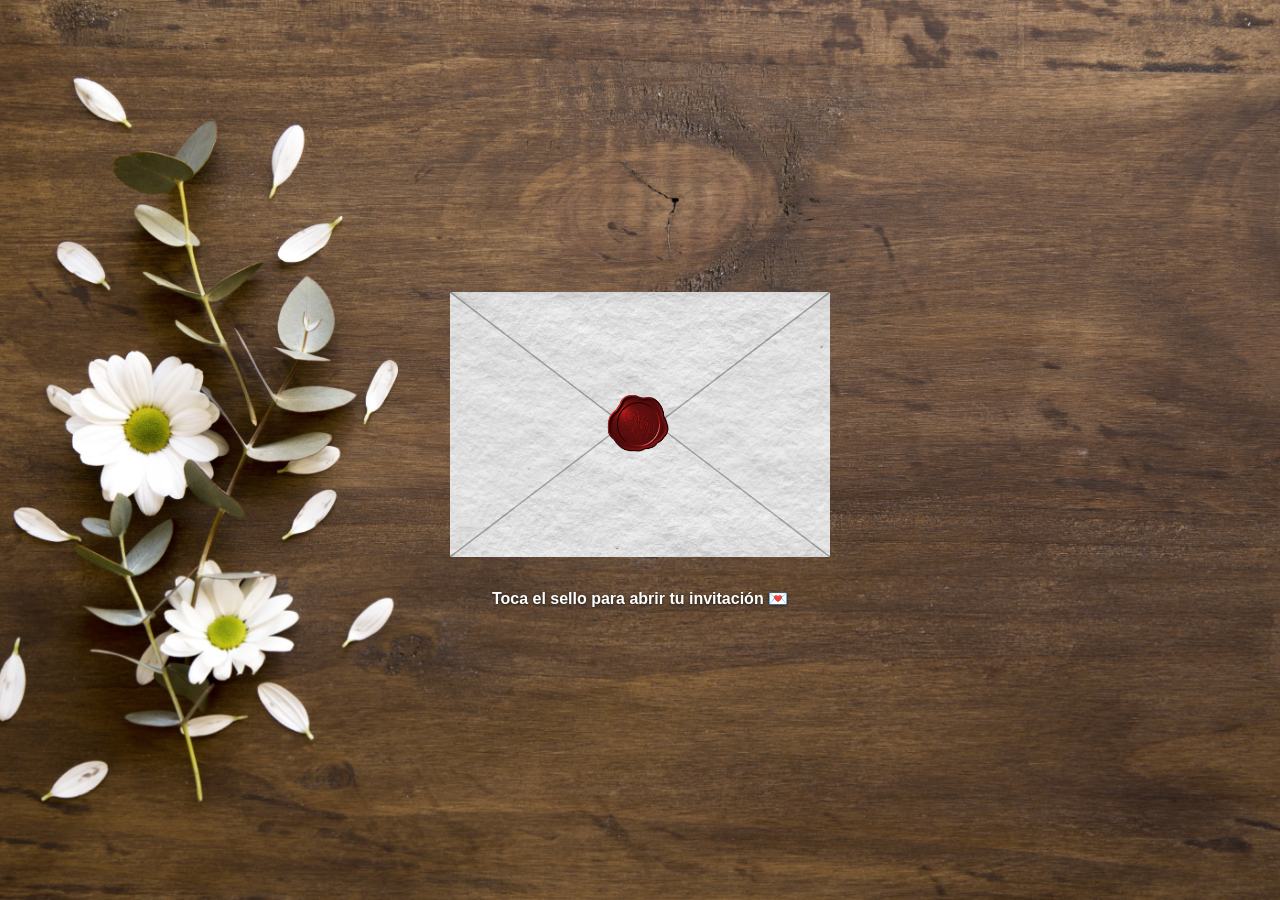
==== commit d481003b: "Update index.html Hide hotel recomendation" ====
--- a/index.html
+++ b/index.html
@@ -18,7 +18,11 @@
   <link rel="preconnect" href="https://maps.google.com">
 
   <!-- Precargar recursos críticos -->
-  <link rel="preload" as="image" href="media/boton.png" type="image/png">
+  <link rel="preload" as="image" href="media/btn1.png" type="image/png">
+  <link rel="preload" as="image" href="media/btn2.png" type="image/png">
+  <link rel="preload" as="image" href="media/btn3.png" type="image/png">
+  <link rel="preload" as="image" href="media/btn4.png" type="image/png">
+
   <link rel="preload" as="image" href="media/title.png" type="image/png">
 
   <!-- Polifill opcional para navegadores antiguos -->
@@ -120,16 +124,16 @@
         <div class="buttons-container" id="buttonsContainer">
           <div class="buttons-grid">
             <button class="menu-button main-menu-button" id="dondeBtn">
-              <img src="media/boton.png" alt="Dónde" class="button-icon">
+              <img src="media/btn1.png" alt="Dónde" class="button-icon">
             </button>
             <button class="menu-button main-menu-button" id="itinerarioBtn">
-              <img src="media/boton.png" alt="Itinerario" class="button-icon">
+              <img src="media/btn2.png" alt="Horario" class="button-icon">
             </button>
             <button class="menu-button main-menu-button" id="asistenciaBtn">
-              <img src="media/boton.png" alt="Asistencia" class="button-icon">
+              <img src="media/btn3.png" alt="Asistencia" class="button-icon">
             </button>
             <button class="menu-button main-menu-button" id="infoBtn">
-              <img src="media/boton.png" alt="+ Info" class="button-icon">
+              <img src="media/btn4.png" alt="+ Info" class="button-icon">
             </button>
           </div>
         </div>
@@ -178,7 +182,7 @@
     <div class="menu-overlay" id="itinerarioMenu">
       <div class="menu-content">
         <button class="close-button" id="closeItinerario">×</button>
-        <div class="location-title">Itinerario</div>
+        <div class="location-title">Horario</div>
         
         <div class="timeline">
           <!-- Punto 1: Ceremonia -->
@@ -232,7 +236,7 @@
     <div class="menu-overlay" id="asistenciaMenu">
       <div class="menu-content">
         <button class="close-button" id="closeAsistencia">×</button>
-        <div class="location-title">Confirmar Asistencia</div>
+        <div class="location-title">Confirmar asistencia</div>
         <p>Por favor, confirma tu asistencia antes del <strong>15 de noviembre de 2026</strong>.</p>
         
         <!-- Formulario Netlify oculto para el envío -->
@@ -316,7 +320,7 @@
     <div class="menu-overlay" id="infoMenu">
       <div class="menu-content">
         <button class="close-button" id="closeInfo">×</button>
-        <div class="location-title">Información Adicional</div>
+        <div class="location-title">Información adicional</div>
         
         <div class="info-timeline">
           <!-- Punto 1: Código de vestimenta -->
@@ -332,7 +336,8 @@
             </div>
           </div>
           
-          <!-- Punto 2: Alojamiento -->
+          <!-- HOTEL TEMPORALMENTE DESACTIVADO 
+           !-- Punto 2: Alojamiento
           <div class="info-item">
             <div class="info-icon">
               <img src="media/whotel.png" alt="Alojamiento">
@@ -350,6 +355,7 @@
               </div>
             </div>
           </div>
+          -->
         </div>
       </div>
     </div>
--- a/styles.css
+++ b/styles.css
@@ -232,6 +232,7 @@
   opacity: 0;
 }
 
+/* Estilo para la imagen de invitación - MEJORADO */
 .invitation-image {
   position: absolute;
   top: 100%;
@@ -243,15 +244,14 @@
   transition: top 2.5s cubic-bezier(0.2, 0.7, 0.3, 1) 1.5s;
   border-radius: 4px;
   box-shadow: 0 5px 15px rgba(0, 0, 0, 0.2);
-  opacity: 0;
-}
-
-.envelope-screen.loaded .invitation-image {
-  opacity: 1;
-}
-
+  opacity: 0; /* Siempre oculta inicialmente */
+  visibility: visible; /* Pero visible para el DOM */
+}
+
+/* Solo cuando el sobre se abre, mostrar la invitación */
 .envelope.open .invitation-image {
   top: -25%;
+  opacity: 1; /* ¡Ahora sí se muestra completamente! */
 }
 
 .open-text {
@@ -1476,4 +1476,33 @@
 /* Asegurar que el campo de acompañantes esté oculto por defecto cuando no se asiste */
 #acompanantesGrupo.hidden {
   display: none !important;
+}
+
+/* Estilos para la imagen de invitación - MEJORADO */
+.invitation-image {
+  position: absolute;
+  top: 100%;
+  left: 50%;
+  transform: translateX(-50%);
+  width: 70%;
+  max-width: 350px;
+  z-index: 3;
+  transition: top 2.5s cubic-bezier(0.2, 0.7, 0.3, 1) 1.5s, opacity 0.3s ease;
+  border-radius: 4px;
+  box-shadow: 0 5px 15px rgba(0, 0, 0, 0.2);
+  opacity: 0; /* SIEMPRE oculta inicialmente */
+  visibility: visible; /* Pero visible para el DOM */
+}
+
+/* Cuando el sobre está cargado, solo mostrar la silueta */
+.envelope-screen.loaded .invitation-image {
+  opacity: 0.3; /* Muy sutil, solo para dar referencia */
+  filter: brightness(0.8);
+}
+
+/* Solo mostrar completamente cuando el sobre se abre */
+.envelope.open .invitation-image {
+  top: -25%;
+  opacity: 1; /* ¡Ahora sí se muestra completamente! */
+  filter: brightness(1);
 }
--- a/media.css
+++ b/media.css
@@ -617,6 +617,128 @@
   }
 }
 
+@media (max-width: 470px) and (max-height: 780px) {
+  .title-image {
+    max-width: min(70%, 260px) !important;
+    margin-top: 9vh !important;
+  }
+
+  .date-subtitle-container {
+      top: 33.5% !important; /* Ajustado para pantallas pequeñas */
+  }
+
+  .wedding-date {
+    font-size: clamp(1.9rem, 4vw, 2.7rem);
+  }
+  
+  .wedding-subtitle {
+    font-size: clamp(2.2rem, 4.5vw, 2.9rem);
+  }
+
+  .buttons-container {
+    max-width: 275px;
+  }
+}
+
+@media (max-width: 450px) and (max-height: 689px) {
+  .title-image {
+    max-width: min(70%, 240px) !important;
+    margin-top: 8vh !important;
+  }
+
+  .date-subtitle-container {
+      top: 34% !important; /* Ajustado para pantallas pequeñas */
+  }
+
+  .wedding-date {
+    font-size: clamp(1.7rem, 4vw, 2.5rem);
+  }
+  
+  .wedding-subtitle {
+    font-size: clamp(2rem, 4.5vw, 2.7rem);
+  }
+
+  .buttons-container {
+    max-width: 235px;
+  }
+}
+
+@media (max-width: 429px) and (max-height: 689px) {
+  .title-image {
+    max-width: min(70%, 300px) !important;
+    margin-top: 8vh !important;
+  }
+
+  .buttons-container {
+    max-width: 235px;
+  }
+}
+
+@media (max-width: 429px) and (max-height: 650px) {
+  .title-image {
+    max-width: min(70%, 220px) !important;
+    margin-top: 8.5vh !important;
+  }
+
+  .wedding-date {
+    font-size: clamp(1.5rem, 4vw, 2.3rem);
+  }
+  
+  .wedding-subtitle {
+    font-size: clamp(1.8rem, 4.5vw, 2.5rem);
+  }
+
+  .buttons-container {
+    max-width: 235px;
+  }
+}
+
+@media (max-width: 410px) and (max-height: 640px) {
+  .title-image {
+    max-width: min(70%, 200px) !important;
+    margin-top: 10vh !important;
+  }
+
+  .date-subtitle-container {
+      top: 34% !important; /* Ajustado para pantallas pequeñas */
+  }
+
+  .wedding-date {
+    font-size: clamp(1.5rem, 4vw, 2.3rem);
+  }
+  
+  .wedding-subtitle {
+    font-size: clamp(1.8rem, 4.5vw, 2.5rem);
+  }
+
+  .buttons-container {
+    max-width: 220px;
+  }
+}
+
+@media (max-width: 400px) and (max-height: 600px) {
+  .title-image {
+    max-width: min(70%, 180px) !important;
+    margin-top: 10vh !important;
+  }
+
+  .date-subtitle-container {
+      top: 35% !important; /* Ajustado para pantallas pequeñas */
+  }
+
+  .wedding-date {
+    font-size: clamp(1.3rem, 4vw, 2.1rem);
+  }
+  
+  .wedding-subtitle {
+    font-size: clamp(1.6rem, 4.5vw, 2.3rem);
+  }
+
+  .buttons-container {
+    max-width: 200px;
+  }
+}
+
 /* Para pantallas con mucha altura */
 @media (min-height: 1200px) and (max-width: 900px) {
   .buttons-container {
